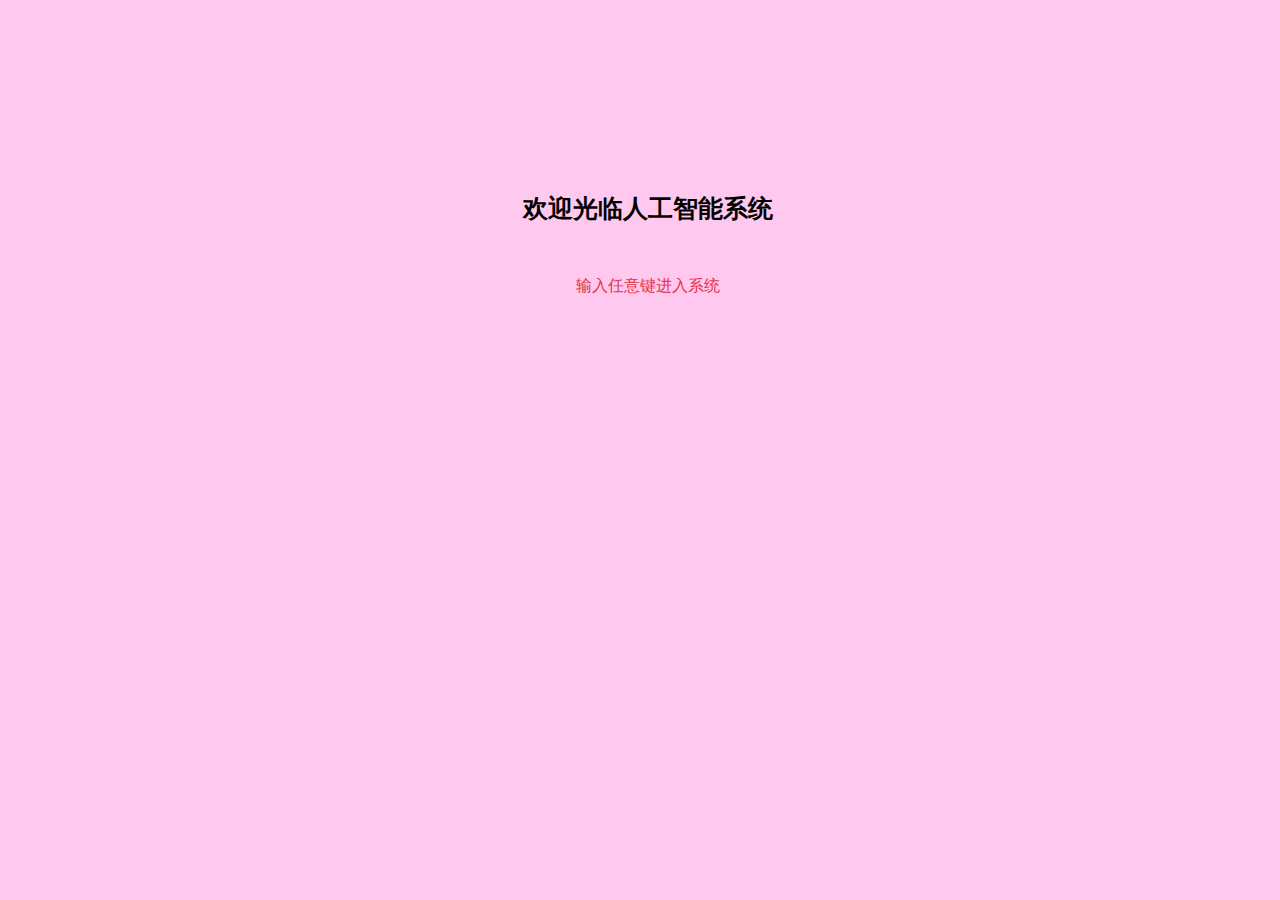
==== bin/main/templates/index.html @ e33c71b5 "init" ====
<!DOCTYPE html>
<html xmlns:th="http://www.thymeleaf.org">
<head>
<meta charset="UTF-8">
<meta name="description" content="人工智能语言对话系统">
<meta name="author" content="袁太富">
<meta name="keywords" content="人工智能，语音对哈，智能学习">
<title>人工智能语言对话系统</title>
<link rel="stylesheet" type="text/css" href="resources/css/index.css">
<script type="text/javascript" src="resources/js/jquery-2.1.4.min.js"></script>

<style type="text/css">
body {
    width: 100%;
    height: 100%;
    background-color: #ffc8ee;
}

div {
    margin: 15% auto;
    text-align: center;
}

h1 {
    font-size: 25px;
}

p {
    color: #e63149;
}
</style>
</head>
<body>
    <div>
        <h1>欢迎光临人工智能系统</h1>
        <br />
        <p>输入任意键进入系统</p>
    </div>
</body>
<script type="text/javascript">

document.onkeydown = keydown; //按下键盘事件 
function keydown(e){  
    window.location.href="/home";
}
</script>
</html>
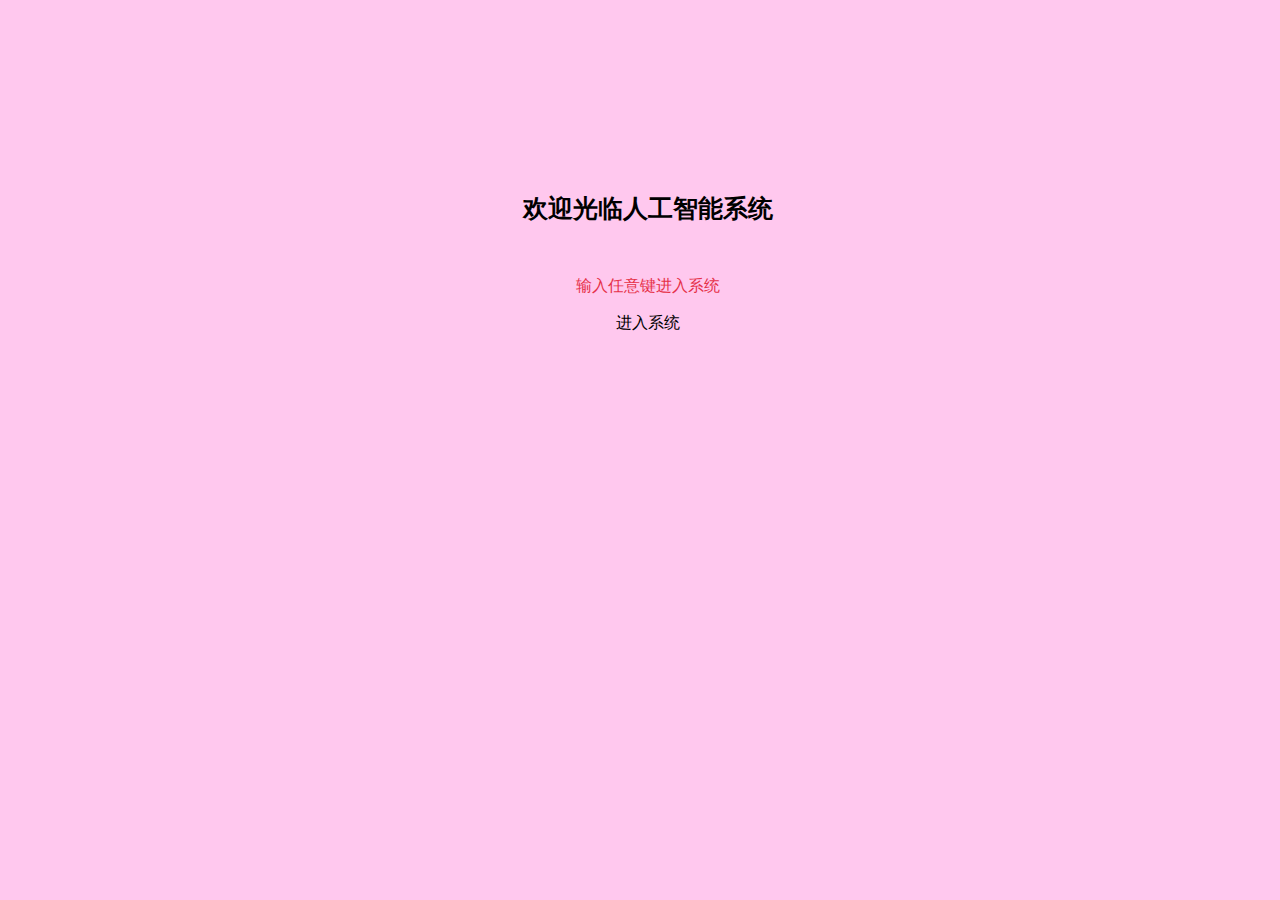
==== commit 47c00e89: "进入系统按钮" ====
--- a/bin/main/templates/index.html
+++ b/bin/main/templates/index.html
@@ -35,6 +35,7 @@
         <h1>欢迎光临人工智能系统</h1>
         <br />
         <p>输入任意键进入系统</p>
+        <a th:href="@{/home}">进入系统</a>
     </div>
 </body>
 <script type="text/javascript">
